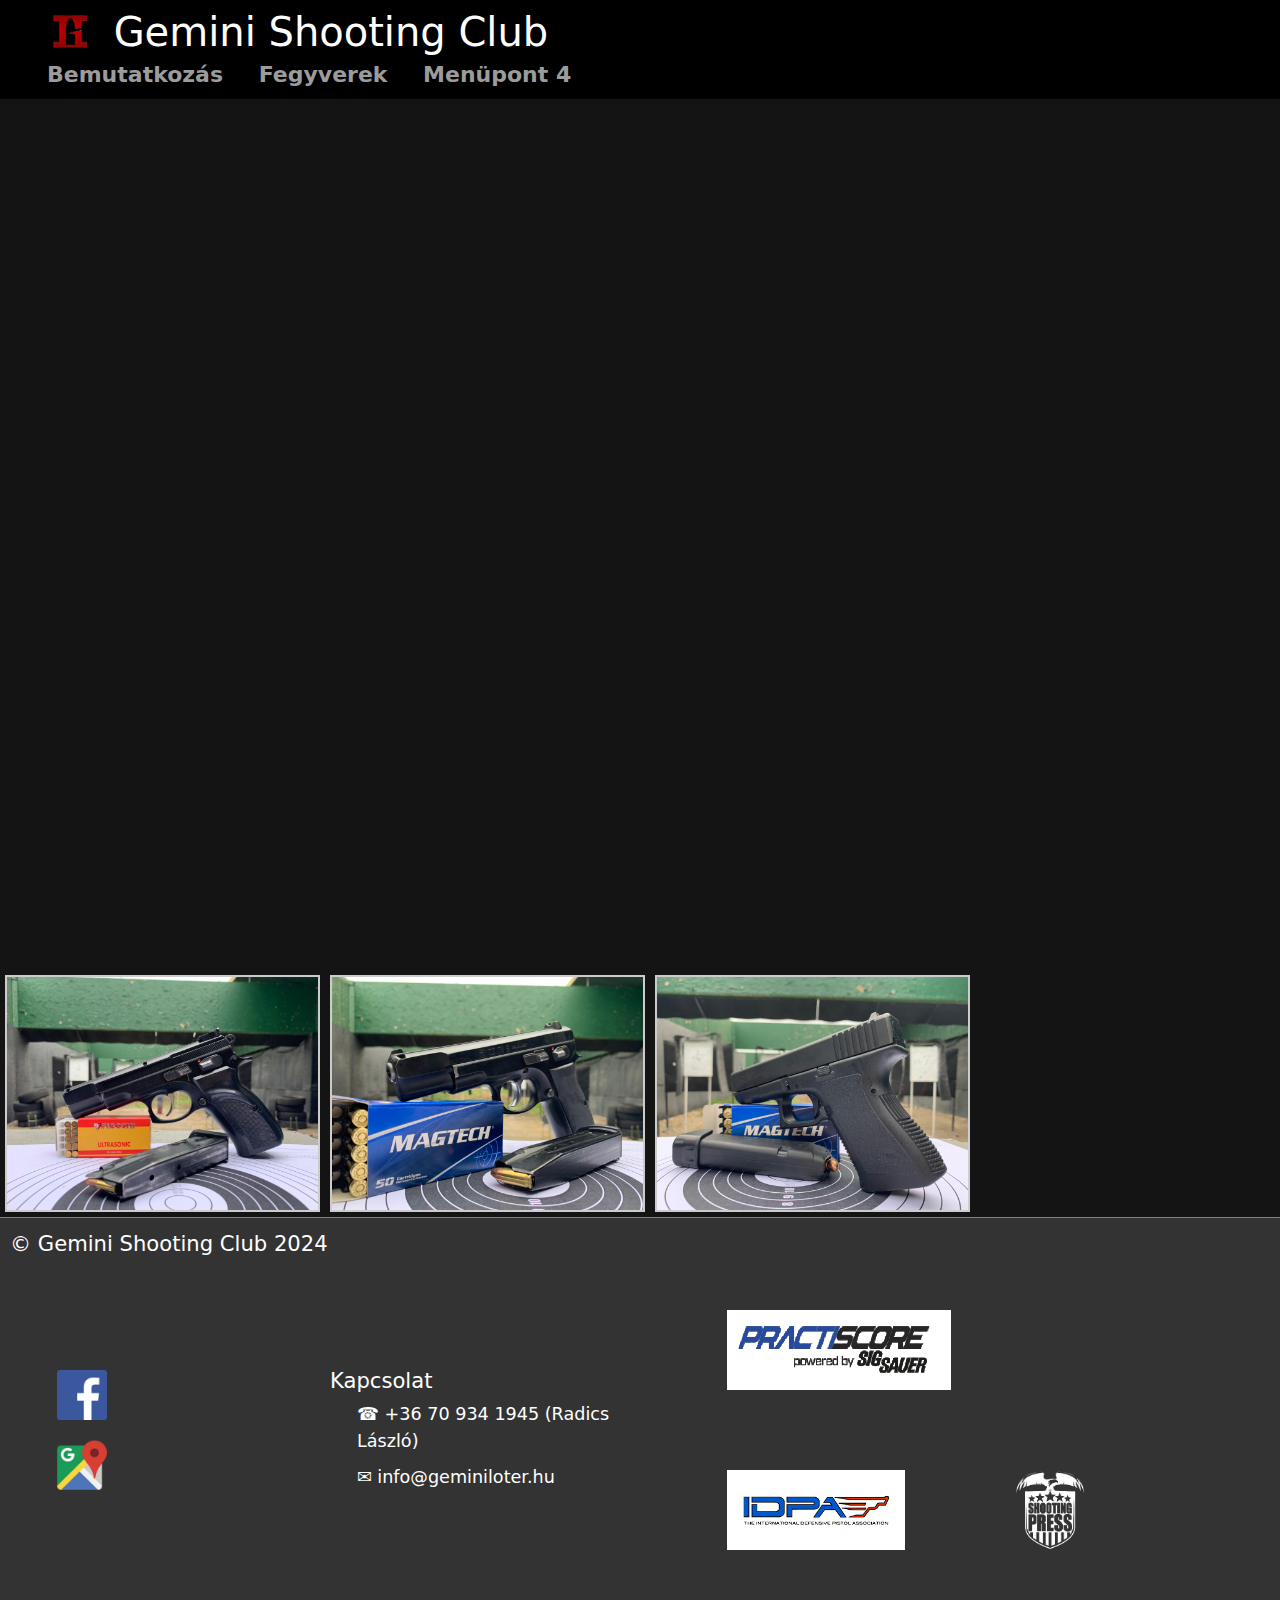
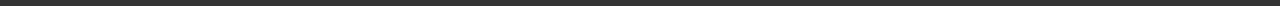
==== fegyverek.html @ 695782a9 "fegyverek_proba.1" ====
<!DOCTYPE html>
<html lang="hu">

<head>
    <meta charset="UTF-8">
    <meta name="viewport" content="width=device-width, initial-scale=1.0">
    <title>Gemini shooting club</title>
    <link rel="stylesheet" href="bootstrap/css/bootstrap.min.css">
    <link rel="stylesheet" href="style.css">
</head>

<body>
    <div class="navbar">

        <div class="cim col-lg-6 col-10">
            <a href="index.html"><img id="logo" src="képek/Clipboard01.jpg" alt="Gemini logo">
                <h1>Gemini Shooting Club</h1>
            </a>
        </div>
        <nav>
            <div class="menu-toggle col-lg-6 col-2" onclick="toggleMenu()">&#9776;</div>
            <ul class="menu">
                <li><a href="">Bemutatkozás</a></li>
                <li><a href="fegyverek.html">Fegyverek</a></li>
                <li><a href="">Menüpont 4</a></li>
            </ul>
        </nav>
    </div>
    <div class="keret">
        <div class="bc">
            <div class="modal">
                <span class="close">&times;</span>
                    <img class="modal-content" id="modal-image">
                    <div class="modal-content" id="image-caption"></div>
                </div>
            </div>
              
            <div class="image-gallery">
                <img src="fegyverek/IMG_1728.jpg" alt="Image 1" data-caption="Első kép leírása">
                <img src="fegyverek/IMG_1734.jpg" alt="Image 2" data-caption="Második kép leírása">
                <img src="fegyverek/IMG_1746.jpg" alt="Image 3" data-caption="Harmadik kép leírása">
                <!-- Add more images as needed -->
            </div>
        </div>
    </div>
    <footer>
        <div class="col-12 col-12 span">
            <span>© Gemini Shooting Club 2024</span>
        </div>
        <div class="col-lg-3 kozep">
            <ul class="nodot">
                <li><a href="https://www.facebook.com/profile.php?id=100042941773448" target="_blank"><img src="képek/face.png" class="kicsi"></a></li>
                <li><a href="https://shorturl.at/acpxU" target="_blank"><img src="képek/map.png" class="kicsi"></a></li>
            </ul>
        </div>
        <div class="col-lg-3 col-12">
            <span class="span">Kapcsolat</span>
            <ul class="nodot2">
                <li>&phone; +36 70 934 1945 (Radics László)</li>
                <li>&#9993; info@geminiloter.hu</li>
            </ul>
        </div>
        <div class="col-lg-6 col-12">
            <ul class="nodot3" style="display:flex; flex-wrap:wrap;">
                <li><a href="https://practiscore.com/clubs/gemini_shooting_range" target="_blank"><img src="képek/proba.png" class="kep"></a></li>
                <li><a href="https://www.idpa.com/clubs/gemini-shooting-club/" target="_blank"><img src="képek/idpa.png" class="kep"></a></li>
                <li><a href="https://www.shootingpress.hu/magyarorszagi-loterek-gemini-shooting-club/" target="_blank"><img src="képek/shootingpress.png" class="kep"></a></li>
            </ul>
        </div>
    </footer>
    <script src="script.js"></script>
</body>

</html>
---- style.css ----
h1 {
    text-align: left;
    height: auto; /* Módosítva az eredeti 50px-ről, hogy alkalmazkodjon a különböző eszközök méretéhez */
    display: inline-block; /* Hozzáadva, hogy a logó mellett maradjon */
    margin: auto;
    vertical-align: middle;
    color: white;
}

body {
    background-color: rgb(20, 20, 20);
    margin: 0px;
    color: rgb(255, 255, 255);
    font-size: 110%;
}

.cim {
    margin-left: 40px;
}

#logo {
    height: 50px; /* Módosítva az eredeti 50px-ről, hogy alkalmazkodjon a különböző eszközök méretéhez */
    float: left;
    vertical-align: middle;
}

.menu {
    margin: 0px 70px 0px 0px;
    padding: auto;
    vertical-align: bottom;
}

.navbar {
    background-color: black;
    margin: 0px;
    color: rgb(156, 156, 156);
    position: fixed;
    top: 0;
    width: 100%;
    align-items: center;
    height: fit-content;
}

a {
    font-weight: bold;
    font-size: 22px;
    margin: 0px 15px;
    text-decoration: none;
    color: rgb(156, 156, 156);
    vertical-align: middle;
}

.paratlan {
    background-image: url("képek/fokep3.png");
    background-repeat: no-repeat;
    height: 100vh;
    width: 100%;
    background-attachment: fixed;
    background-position: center;
    padding: 10px;
    background-color: rgba(0, 0, 0, 0.5);
    vertical-align: bottom;
    background-size: cover;
}

.paros {
    height: 100vh;
    width: 100%;
    padding: 10px;
}

p {
    text-align: justify;
    margin: auto;
    font-size: auto;
    padding: 20px;
}

.span {
    font-size: larger;
    padding: 10px 10px;
}

h2 {
    margin-top: 60px;
    margin-bottom: 30px;
    font-size: auto;
}

nav {
    padding: auto;
}

nav ul {
    padding: auto;
    list-style: none;
}
  
nav ul li {
    display: inline-block;
    margin: 0px;
}
  
nav ul li a:hover {
    text-decoration: none;
    color: rgb(124, 6, 6);
}
  
.menu-toggle {
    display: none;
    cursor: pointer;
    font-size: 30px;
    vertical-align: middle;
    margin-right: auto;
}

.nodot li {
    list-style: none;
    padding: 10px;
}

.nodot2 li {
    list-style: none;
    padding: 5px;
    font-size: auto;
}

.nodot3 li {
    list-style: none;
    padding: 40px;
    font-size: auto;

}

.kozep {
    padding-left: auto;
}

.kicsi {
    height: 50px;
    position: center;
}

.kep {
    height: 80px;
    position: center;
}

footer {
    border-top: 1px solid grey;
    height: fit-content;
    display: flex;
    justify-content: space-between;
    align-items: center;
    flex-wrap: wrap;
    background-color: rgb(51, 51, 51);
}

@media (max-width: 992px) {
    .nodot {
        display: flex;
    }
}

@media (max-width: 768px) {
    .paratlan {
        background-image: url("képek/telohatter.avif");
        background-repeat: no-repeat;
        height: 100vh;
        width: 100%;
        background-attachment: fixed;

        padding: 10px;
        vertical-align: bottom;
        background-size: cover;
    }
}

@media (max-width: 800px) {
    p {
        font-size: 10px;
        padding: 0px;
    }

    h2 {
        font-size: 20px;
        margin: 5px, 0px, 0px, 0px;
    }

    .paros, .para{
        padding: 0px, 20px;
    }
}

@media (max-width: 1100px) {

    .menu-toggle {
      display: block;
      float: left;
      margin-right: 30px;
    }

    nav {
        display: flex;
        justify-content: space-between;
        align-items: center;
    }
  
    nav ul {
      display: none;
      width: 300px;
      text-align: center;
      background-color: black;
      position: fixed;
      top: 65px;
      right: 0px;
    }
  
    nav ul.active {
        display: block;
        padding: 0px;
    }
  
    nav ul li {
      display: flex;
      justify-content: center;
      align-items: center;
      height: 45px;
      border-top: 1px solid grey;
      &:last-child { border-bottom: 1px solid grey; }
      width: 300px;
    }

    .cim {
        margin: 0px;
    }

    .menu {
        margin: 0px;
    }
  }

@media (max-width: 500px) {
    h1 {
        justify-items: center;
        font-size: 24px;
        vertical-align: bottom;
    }
}

@media (min-width: 2000px) {
    h1{
        font-size: 60px;
    }

    #logo {
        height: 80px;
    }
}


/*fegyverek oldal*/

.bc {

    min-height: 100vh;
    width: 100%;
    padding: 10px;
    margin-top: 70px;
}

.image-gallery {
    display: flex;
    flex-wrap: wrap;
  }
  
  .image-gallery img {
    width: calc(25% - 5px);
    margin: 5px;
    border: 2px solid #ccc;
  }
  
  .modal {
    display: none;
    position: fixed;
    z-index: 1;
    left: 0;
    top: 0;
    width: 100%;
    height: 100%;
    overflow: auto;
    background-color: rgb(0,0,0);
    background-color: rgba(0,0,0,0.9);
  }
  
  .modal-content {
    margin: auto;
    display: block;
    width: 80%;
    max-width: 700px;
    max-height: 80%;
  }
  
  .close {
    position: absolute;
    top: 15px;
    right: 35px;
    color: #f1f1f1;
    font-size: 40px;
    font-weight: bold;
    transition: 0.3s;
  }
  
  .close:hover,
  .close:focus {
    color: #bbb;
    text-decoration: none;
    cursor: pointer;
  }
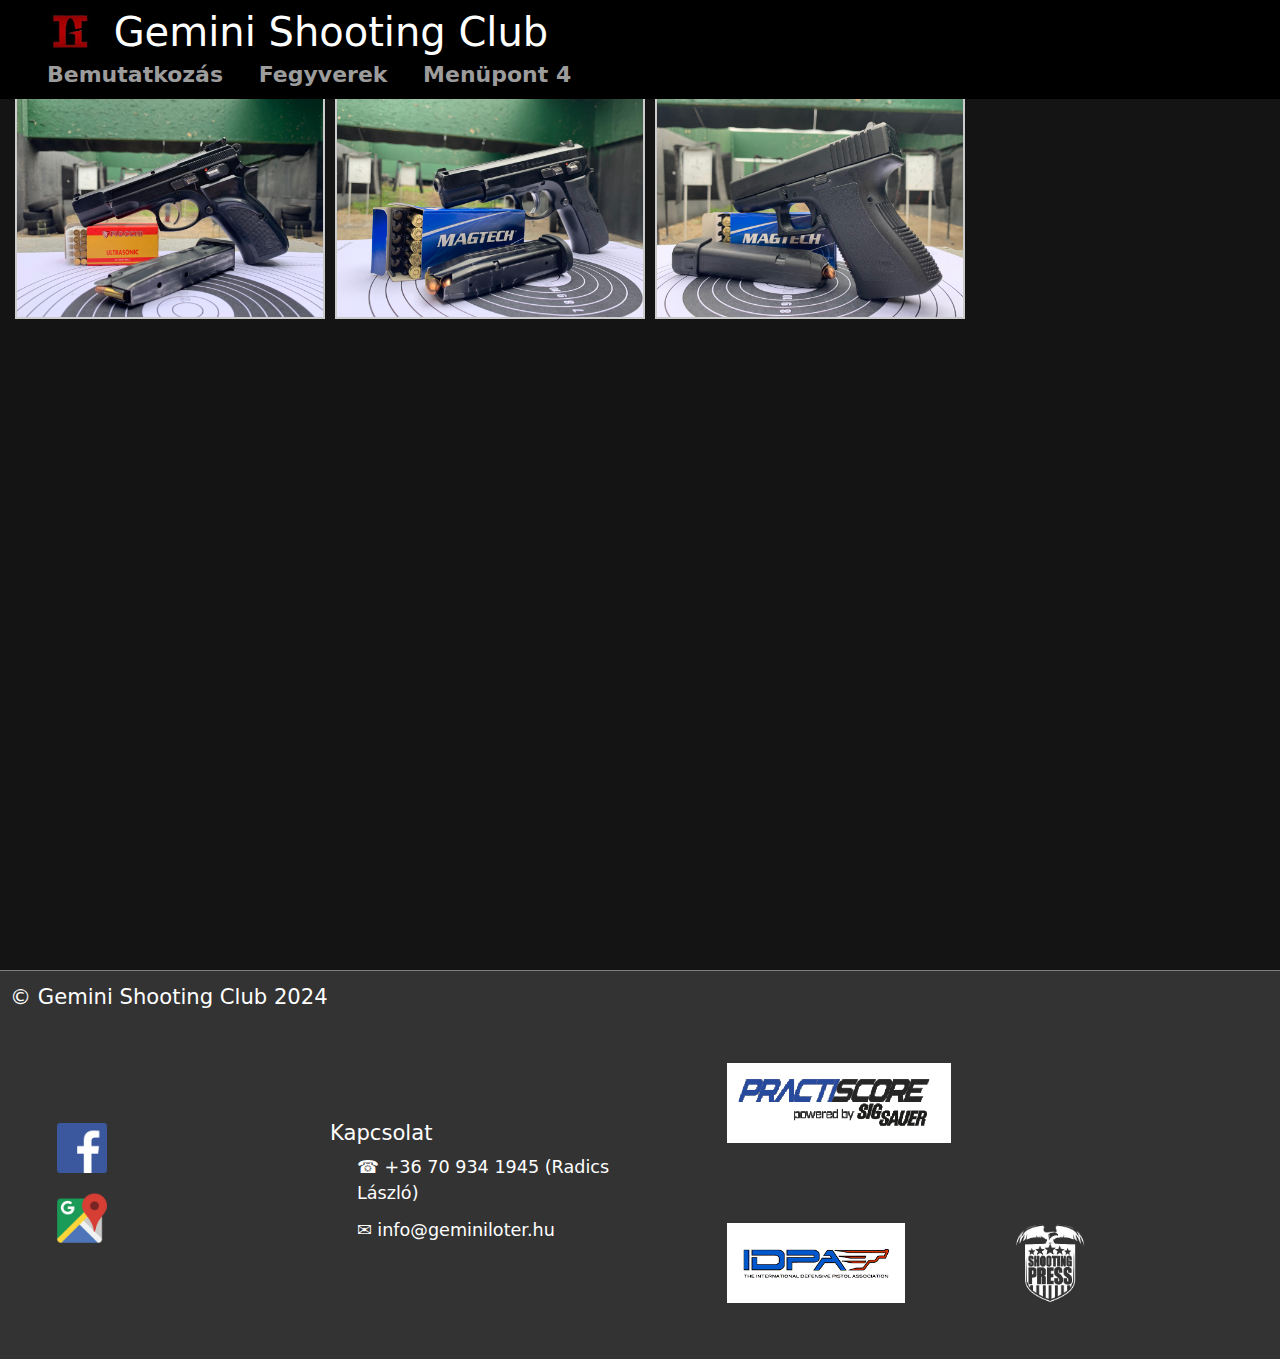
==== commit 54a1075d: "fegyverek_proba.2" ====
--- a/fegyverek.html
+++ b/fegyverek.html
@@ -30,17 +30,18 @@
         <div class="bc">
             <div class="modal">
                 <span class="close">&times;</span>
-                    <img class="modal-content" id="modal-image">
-                    <div class="modal-content" id="image-caption"></div>
-                </div>
-            </div>
+                  <img class="modal-content" id="modal-image">
+                  <div class="modal-content" id="image-caption"></div>
+                  <button id="prev-button">Previous</button>
+                  <button id="next-button">Next</button>
+              </div>
               
-            <div class="image-gallery">
-                <img src="fegyverek/IMG_1728.jpg" alt="Image 1" data-caption="Első kép leírása">
-                <img src="fegyverek/IMG_1734.jpg" alt="Image 2" data-caption="Második kép leírása">
-                <img src="fegyverek/IMG_1746.jpg" alt="Image 3" data-caption="Harmadik kép leírása">
-                <!-- Add more images as needed -->
-            </div>
+              <div class="image-gallery">
+                <img src="fegyverek/IMG_1728.jpg" alt="Image 1" data-images='["fegyverek/IMG_1728.jpg", "large_image1_2.jpg", "large_image1_3.jpg"]' data-caption="Első kép leírása">
+                <img src="fegyverek/IMG_1732.jpg" alt="Image 2" data-images='["large_image2_1.jpg", "large_image2_2.jpg"]' data-caption="Második kép leírása">
+                <img src="fegyverek/IMG_1746.jpg" alt="Image 1" data-images='["large_image1_1.jpg", "large_image1_2.jpg", "large_image1_3.jpg"]' data-caption="Első kép leírása">
+                <!-- Add more small images as needed -->
+              </div>              
         </div>
     </div>
     <footer>
